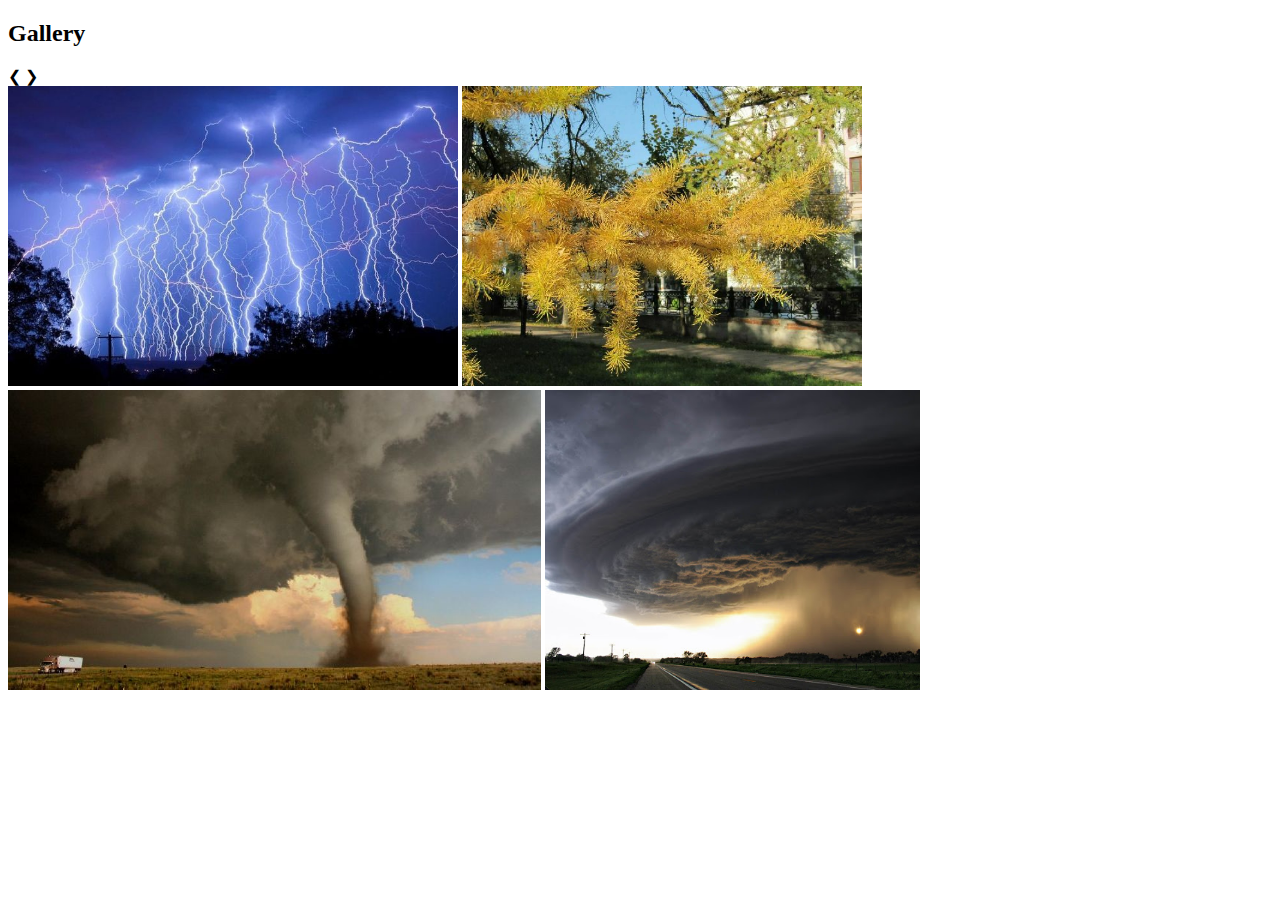
==== Gallery/index.html @ 1d2e8dda "Сортировка по папкам" ====
<!DOCTYPE html>
<html lang="en">
<head>
    <meta charset="UTF-8">
    <meta http-equiv="X-UA-Compatible" content="IE=edge">
    <meta name="viewport" content="width=device-width, initial-scale=1.0">
    <title>Document</title>
    <link rel="stylesheet" href="./assets/styles/index.css">
    <script src="./index.js"></script>
</head>
<body>
    <h2>Gallery</h2>
    <div class="gallery">
    <div>
        <a class="previous" onclick="changeMeLeft()">&#10094;</a>
        <a class="next" onclick="changeMeRight()">&#10095;</a>
    </div>
	<img src="./1.jpeg" height="300px" class="image">
    <img src="./2.jpeg" height="300px" class="image">
    <img src="./3.jpeg" height="300px" class="image">
	<img src="./4.jpeg" height="300px" class="image">
    </div>
</body>
</html>
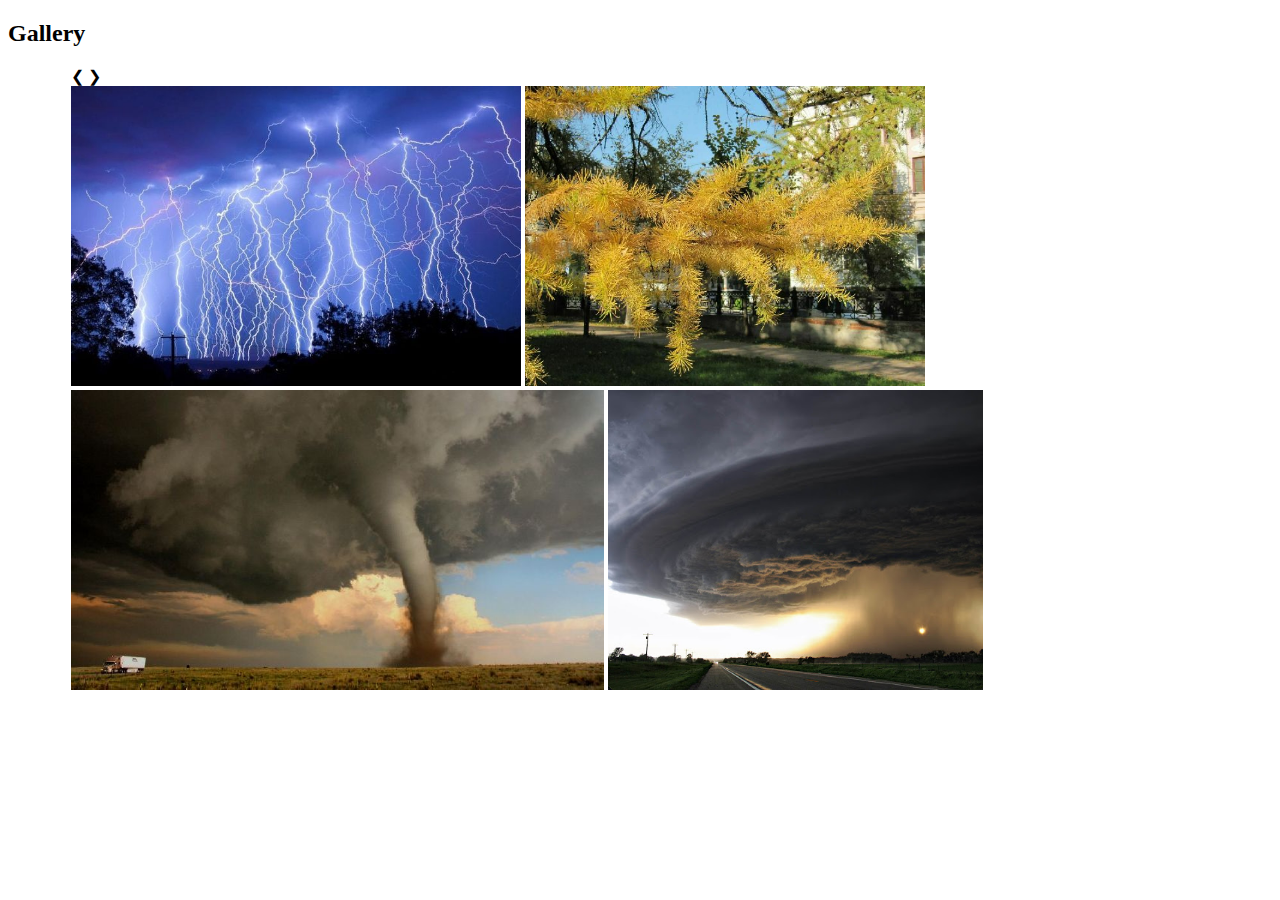
==== commit 36115f60: "Gallery" ====
--- a/Gallery/index.html
+++ b/Gallery/index.html
@@ -5,7 +5,7 @@
     <meta http-equiv="X-UA-Compatible" content="IE=edge">
     <meta name="viewport" content="width=device-width, initial-scale=1.0">
     <title>Document</title>
-    <link rel="stylesheet" href="./assets/styles/index.css">
+    <link rel="stylesheet" href="./Assets/Styles/index.css">
     <script src="./index.js"></script>
 </head>
 <body>
--- a/Gallery/Assets/Styles/index.css
+++ b/Gallery/Assets/Styles/index.css
@@ -0,0 +1,55 @@
+.gallery {
+    max-width: 90%;
+    position: relative;
+    margin: auto;
+    height: 300px;
+}
+
+/* Картинка масштабируется по отношению к родительскому элементу */
+.gallery .image img {
+    object-fit: cover;
+    width: 100%;
+    height: 300px;
+}
+
+/* Кнопки вперед и назад */
+.gallery .changeMeRight,
+.gallery .changeMeLeft {
+    cursor: pointer;
+    position: absolute;
+    top: 50%;
+    width: auto;
+    margin-top: -22px;
+    padding: 16px;
+    color: white;
+    font-weight: bold;
+    font-size: 16px;
+    transition: 0.6s ease;
+    border-radius: 0 3px 3px 0;
+}
+
+.gallery .changeMeLeft {
+    right: 0;
+    border-radius: 3px 0 0 3px;
+}
+
+/* Анимация */
+.gallery .changeMeRight:hover,
+.gallery .changeMeLeft:hover {
+    background-color: rgba(0, 0, 0, 0.2);
+}
+
+.gallery .image {
+    animation-name: fade;
+    animation-duration: 1.5s;
+}
+
+@keyframes fade {
+    from {
+        opacity: 0.4
+    }
+
+    to {
+        opacity: 1
+    }
+}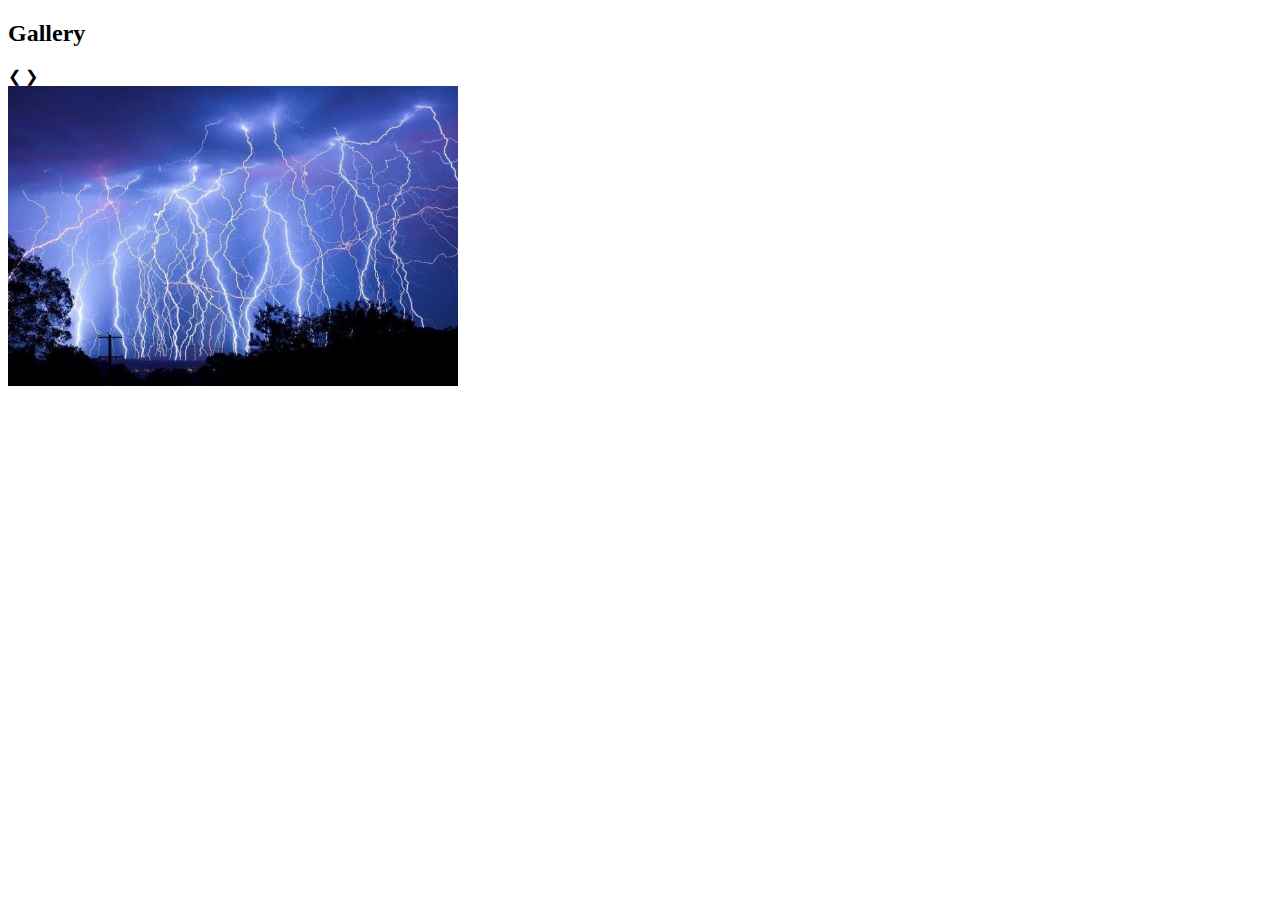
==== commit 167e1176: "Добавление Gallery" ====
--- a/Gallery/index.html
+++ b/Gallery/index.html
@@ -4,8 +4,7 @@
     <meta charset="UTF-8">
     <meta http-equiv="X-UA-Compatible" content="IE=edge">
     <meta name="viewport" content="width=device-width, initial-scale=1.0">
-    <title>Document</title>
-    <link rel="stylesheet" href="./Assets/Styles/index.css">
+    <title>Gallery</title>
     <script src="./index.js"></script>
 </head>
 <body>
@@ -15,10 +14,7 @@
         <a class="previous" onclick="changeMeLeft()">&#10094;</a>
         <a class="next" onclick="changeMeRight()">&#10095;</a>
     </div>
-	<img src="./1.jpeg" height="300px" class="image">
-    <img src="./2.jpeg" height="300px" class="image">
-    <img src="./3.jpeg" height="300px" class="image">
-	<img src="./4.jpeg" height="300px" class="image">
+	<img src="./1.jpeg" height="300px" id="image">
     </div>
 </body>
 </html>